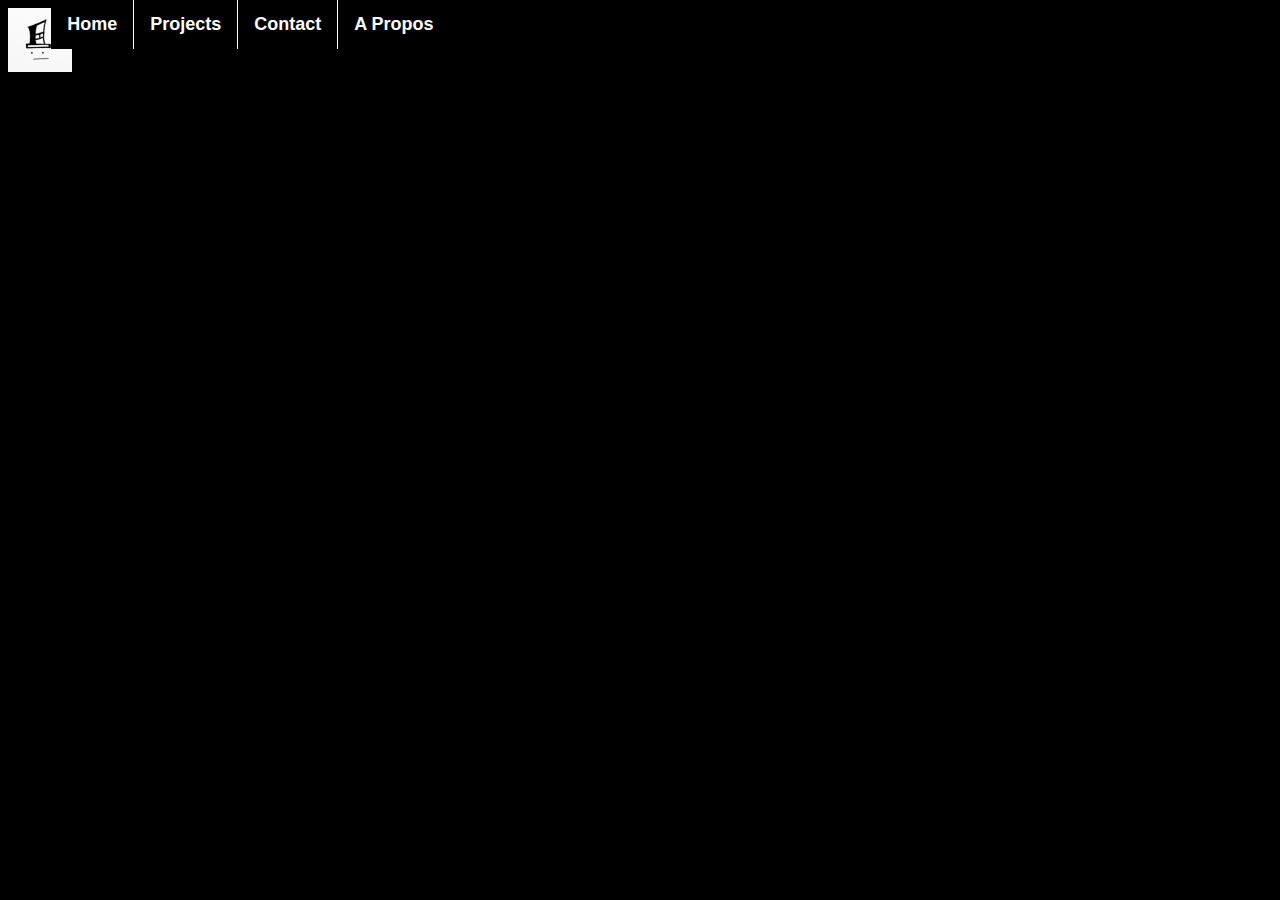
==== a-propos.html @ 6769f83f "start" ====
<!DOCTYPE html>
<html>
<head>
    <title>Lxs0ff's Development Portfolio</title>
    <link rel="stylesheet" href="style.css">
</head>
<body>
    <img src="profile-pic.jpg" alt="Logo">
    <ul>
        <li><a href="/">Home</a></li>
        <li><a href="/projects.html">Projects</a></li>
        <li><a href="/contact.html">Contact</a></li>
        <li><a class="active" href="/a-propos.html">A Propos</a></li>
    </ul>
    <h1>Lxs_</h1>
    <p>Just a dumbass... that kinda knows how to code</p>
</body>
</html>
---- style.css ----
ul {
    position: fixed;
    top: 0;
    left: 4%;
    width: 100%;
}

li {
    display: inline;
    float: left;
    border-right: 1px solid white;
} 

li:last-child {
    border-right: none;
}

li a {
  display: block;
  color: white;
  text-align: center;
  padding: 14px 16px;
  text-decoration: none;
}

li {
    float: left;
}
  
a {
    display: block;
    padding: 8px;
    background-color: black;
    font-size: large;
    font-weight: 900;
    font-family: sans-serif;
}

li a:hover {
  background-color: #717171;
}

.active {
    background-color: black;
}

body{
    background-color: black;
}

ul {
    list-style-type: none;
    margin: 0;
    padding: 0;
    overflow: hidden;
    background-color: black;
}
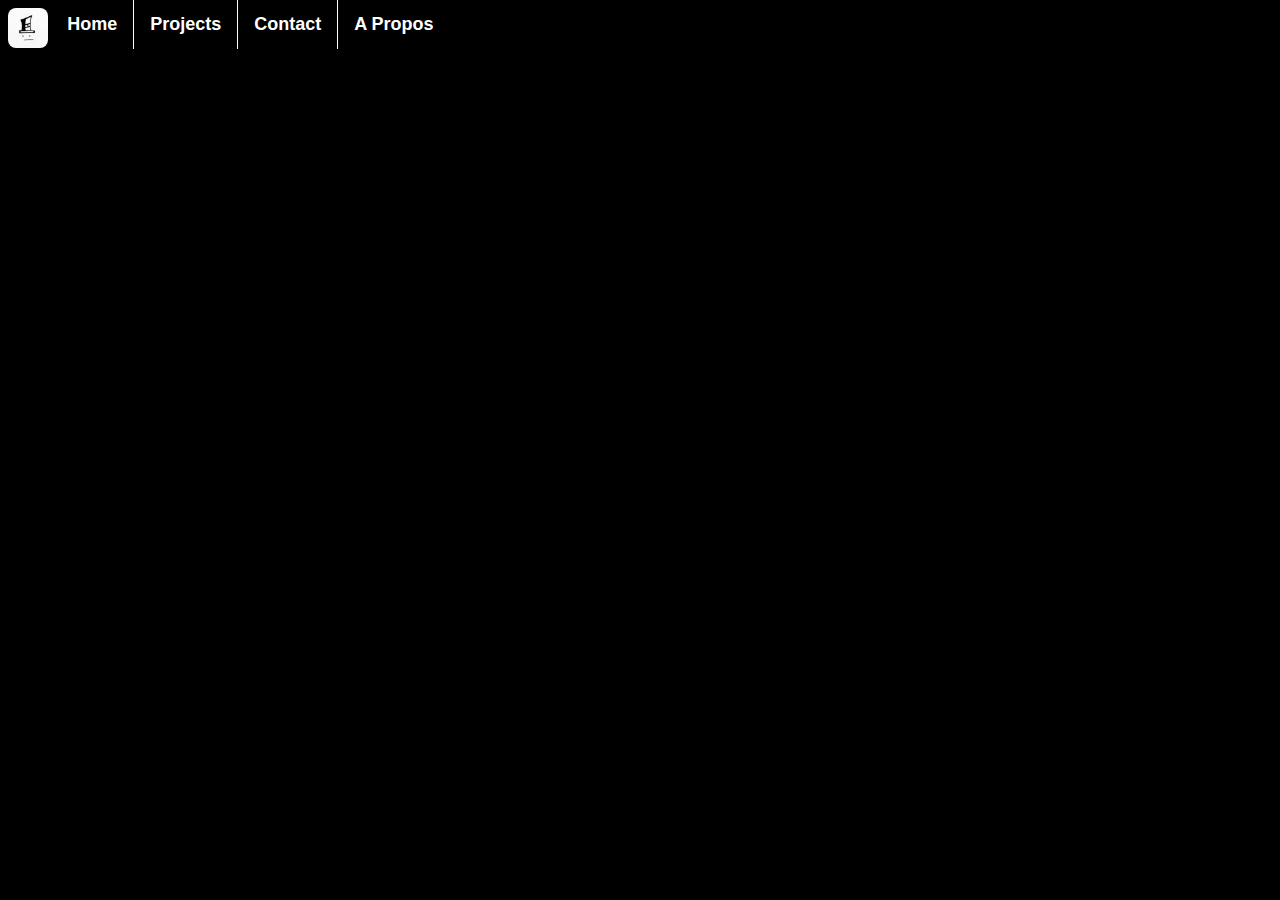
==== commit dd23fc45: "img fix" ====
--- a/a-propos.html
+++ b/a-propos.html
@@ -5,12 +5,12 @@
     <link rel="stylesheet" href="style.css">
 </head>
 <body>
-    <img src="profile-pic.jpg" alt="Logo">
+    <img style="width: 40px;height: 40px;border-radius: 20%;"src="profile-pic.jpg" alt="Logo">
     <ul>
-        <li><a href="/">Home</a></li>
-        <li><a href="/projects.html">Projects</a></li>
-        <li><a href="/contact.html">Contact</a></li>
-        <li><a class="active" href="/a-propos.html">A Propos</a></li>
+        <li><a href="index.html">Home</a></li>
+        <li><a href="projects.html">Projects</a></li>
+        <li><a href="contact.html">Contact</a></li>
+        <li><a class="active" href="a-propos.html">A Propos</a></li>
     </ul>
     <h1>Lxs_</h1>
     <p>Just a dumbass... that kinda knows how to code</p>
